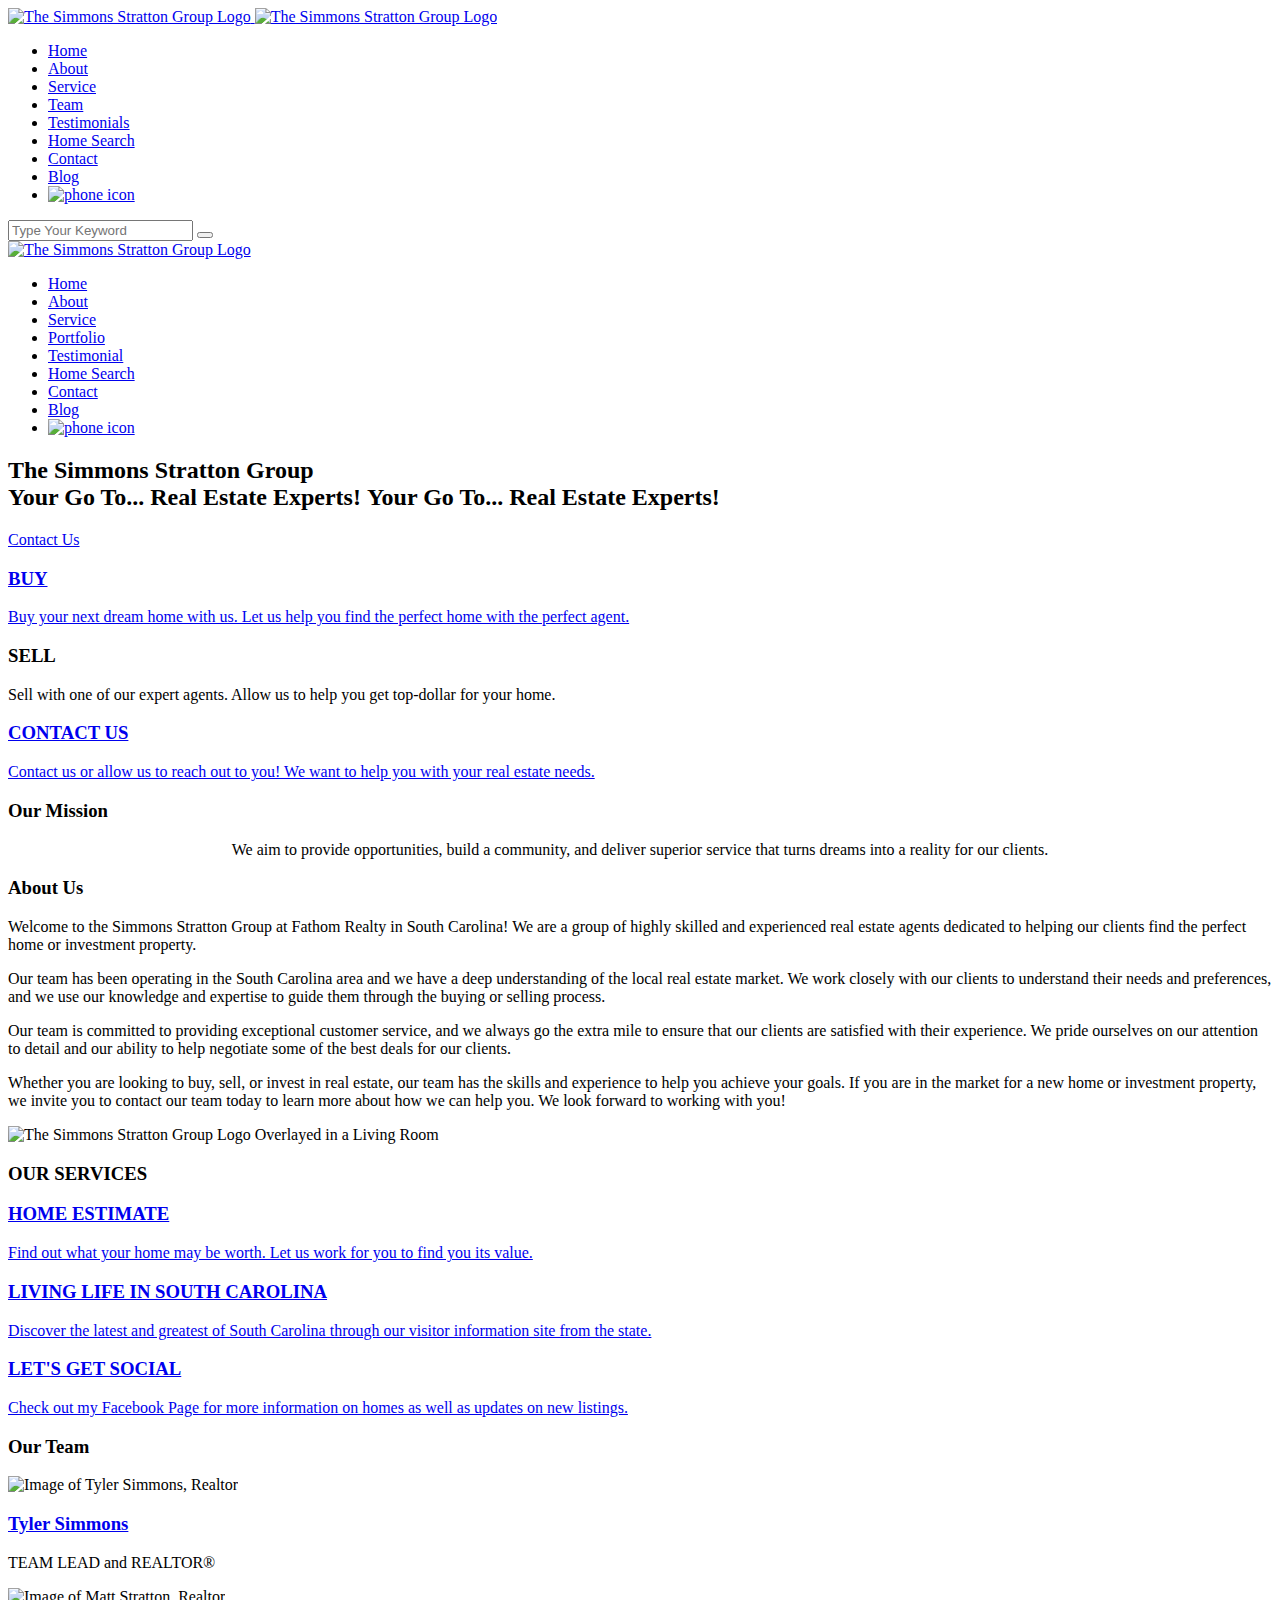
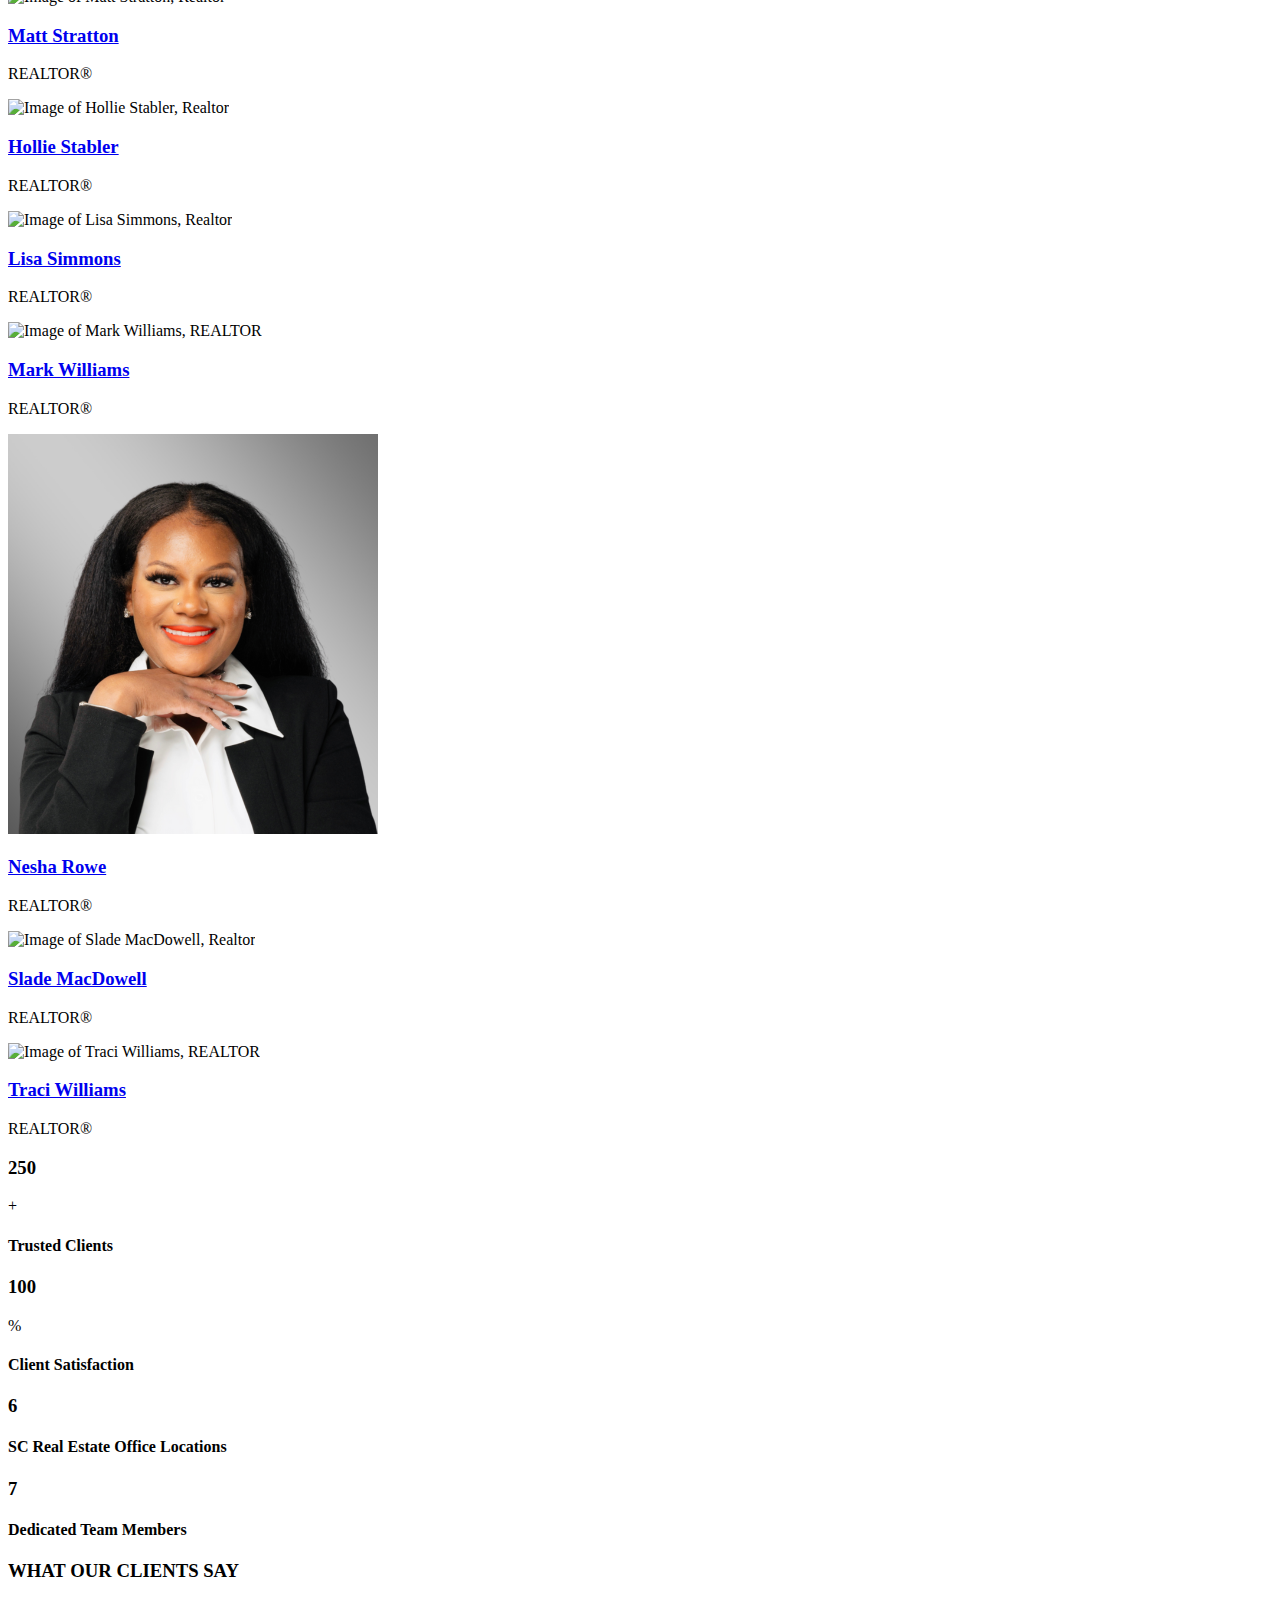
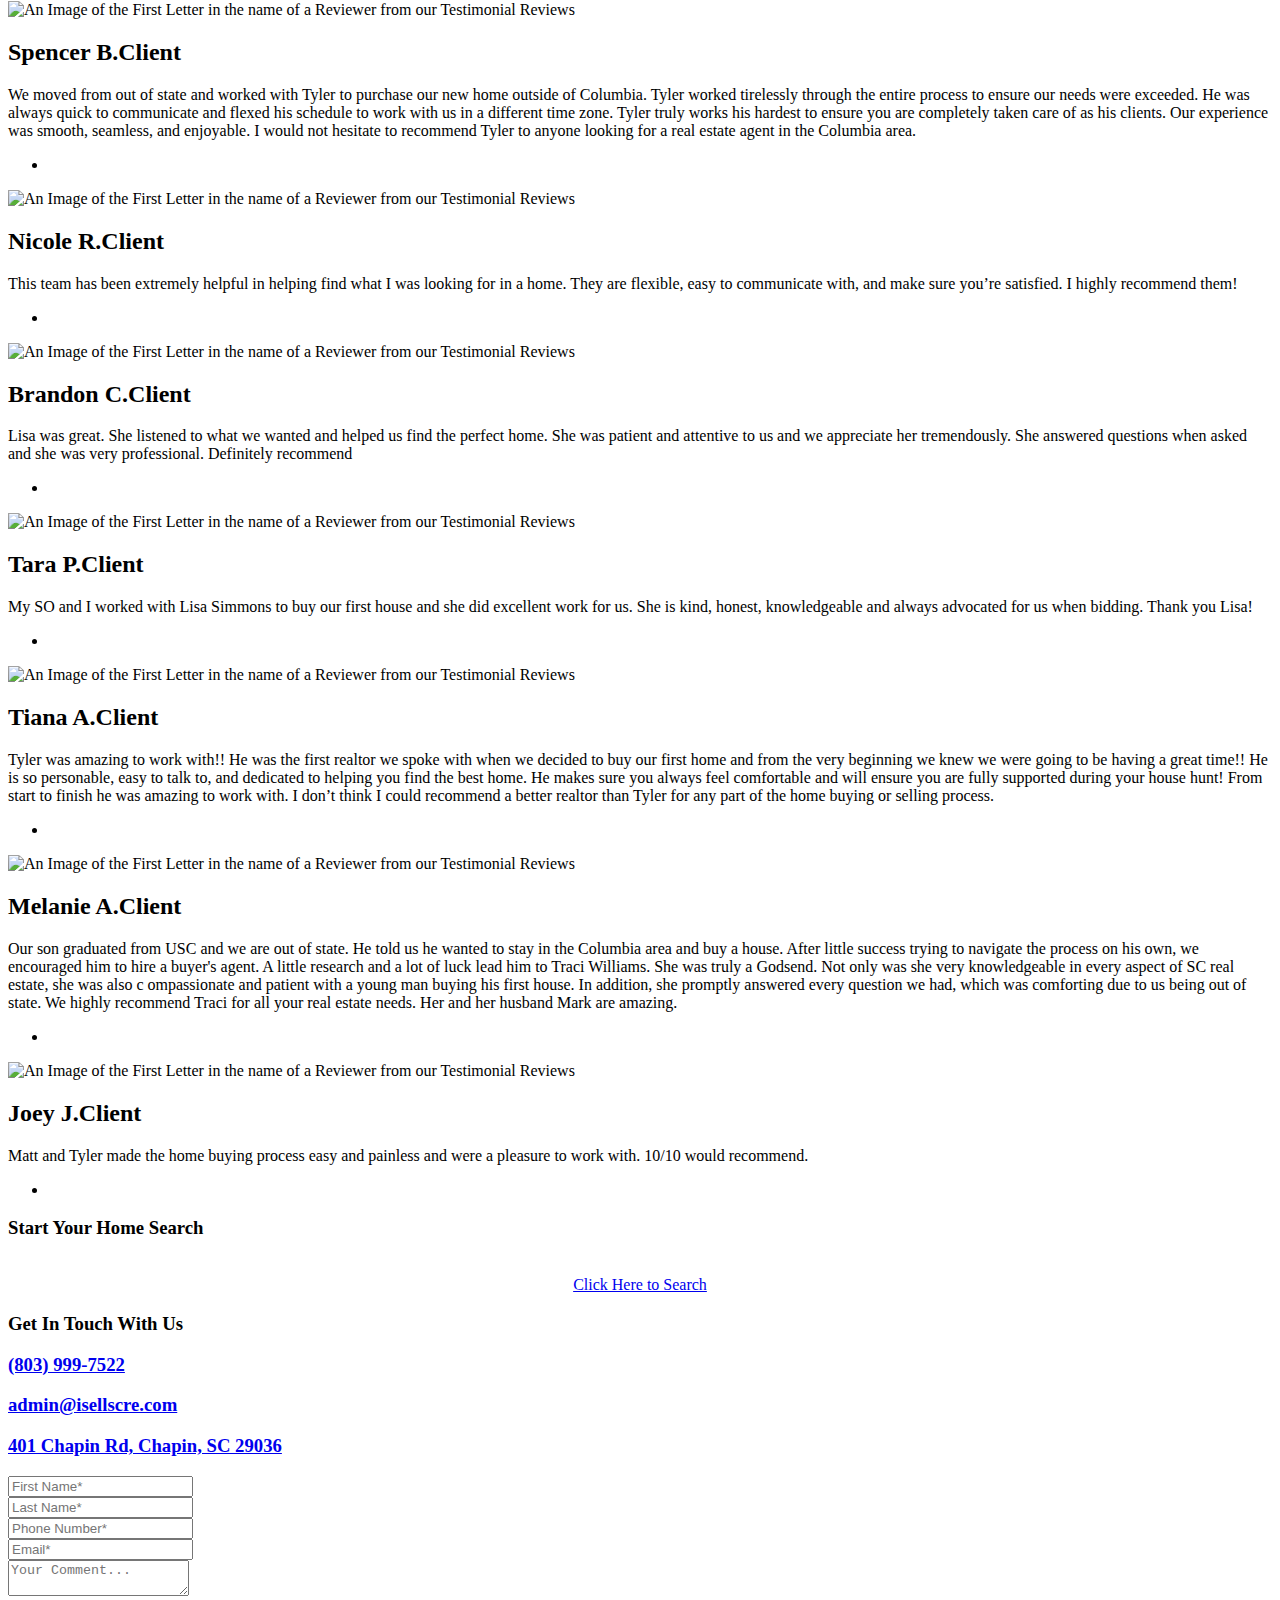
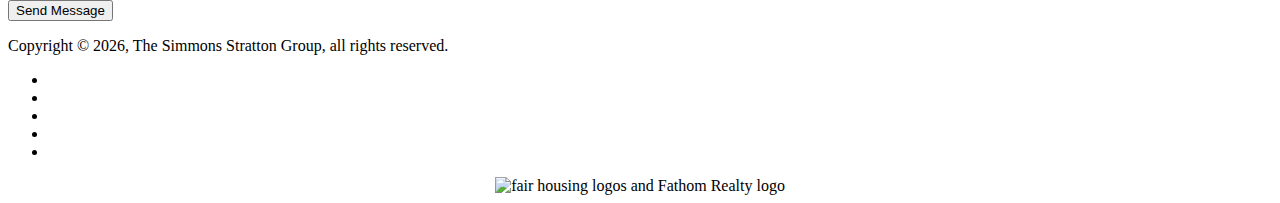
==== index.html @ 0a648d7c "Added Nesha" ====
<!DOCTYPE HTML>
<html lang="en-US">
    <head>

		<meta charset="UTF-8">
		<meta http-equiv="x-ua-compatible" content="ie=edge">
		<title>The Simmons Stratton Group at Fathom Realty</title>
		<meta name="description" content="">
		<meta name="viewport" content="width=device-width, initial-scale=1">
		<!-- Favicon Icon -->
        <link rel="icon"  type="images/png" href="assets/images/favicon.png">		
        <link rel="stylesheet" type="text/css" href="assets/css/bootstrap.min.css"/>
        <link rel="stylesheet" type="text/css" href="venobox/venobox.css"/>
        <link rel="stylesheet" type="text/css" href="assets/css/plugin_theme_css.css"/>
        <link rel="stylesheet" type="text/css" href="assets/css/style.css"/>        
		<link rel="stylesheet" type="text/css" href="style.css"/>
		<link rel="stylesheet" type="text/css" href="assets/css/responsive.css"/>
		<!-- modernizr js -->	
        <script src="assets/js/vendor/modernizr-2.8.3.min.js"></script>		
		
<!-- Chatra {literal} -->
<script>
    (function(d, w, c) {
        w.ChatraID = 'aPdLhrXSMANfJhMAi';
        var s = d.createElement('script');
        w[c] = w[c] || function() {
            (w[c].q = w[c].q || []).push(arguments);
        };
        s.async = true;
        s.src = 'https://call.chatra.io/chatra.js';
        if (d.head) d.head.appendChild(s);
    })(document, window, 'Chatra');
</script>
<!-- /Chatra {/literal} -->


<!-- Start of HubSpot Embed Code -->
<script type="text/javascript" id="hs-script-loader" async defer src="//js.hs-scripts.com/22632092.js"></script>
<!-- End of HubSpot Embed Code -->


    </head>

	<!-- Google tag (gtag.js) -->
<script async src="https://www.googletagmanager.com/gtag/js?id=G-5DKL1FRFGF"></script>
<script>
  window.dataLayer = window.dataLayer || [];
  function gtag(){dataLayer.push(arguments);}
  gtag('js', new Date());

  gtag('config', 'G-5DKL1FRFGF');
</script>

	<header>
		   <!--Accessibility Widget for Website Accessibilty use in bottom left corner -->
		   <script src="https://d2twz9av6or5hk.cloudfront.net/1.6/adally.js"></script>
	</header>
<body>
<div class="em40_header_area_main">
	<div class="ministor-main-menu one_page hidden-xs hidden-sm witr_h_h10">
		<div class="ministor_nav_area scroll_fixed postfix">
			<div class="container">
				<div class="row logo-left">				
					<div class="col-md-3 col-sm-3 col-xs-4">
						<div class="logo">
							<a class="main_sticky_main_l" href="index.html" title="The Simmons Stratton Group in Columbia South Carolina with Fathom Realty">
								<img src="assets/images/logo2.png" alt="The Simmons Stratton Group Logo">
							</a>
							<a class="main_sticky_l" href="index.html" title="The Simmons Stratton Group in Columbia South Carolina with Fathom Realty" style="margin-top: 12px;">
								<img src="assets/images/logo.png" alt="The Simmons Stratton Group Logo">
							</a>
						</div>	  
	  				</div>
					<!-- END LOGO -->
					<!-- MAIN MENU -->
					<div class="col-md-9 col-sm-9 col-xs-8">
						<nav class="ministor_menu main-search-menu">	
							<ul class="sub-menu nav_scroll">
								<li class="current">
									<a href="index.html">Home</a>
								</li>
								<li><a href="#about">About</a></li>
								<li><a href="#service">Service</a></li>
								<li><a href="#portfolio">Team</a></li>
								<li><a href="#testimonial">Testimonials</a></li>
								<li><a href="#search">Home Search</a></li>
								<li><a href="#contact">Contact</a></li>
								<li><a href="https://the-simmons-newsletter.beehiiv.com/">Blog</a></li>
								<li><a href="tel:(803) 999-7522"><img src="assets/images/white-phone.png" alt="phone icon" width="10px"></a></li>

							</ul>						
							<div class="em-quearys-top msin-menu-search">
								<div class="em-top-quearys-area">
								   <div class="em-header-quearys">
										<div class="em-quearys-menu">
										</div>
									</div>
									<!--SEARCH FORM-->
									<div class="em-quearys-inner">
										<div class="em-quearys-form">
											<form class="top-form-control" action="#" method="get">
													<input type="text" placeholder="Type Your Keyword" name="s" value="">
												<button class="top-quearys-style" type="submit">
													<i class="fa fa-long-arrow-right"></i>
												</button>
											</form>

											<div class="em-header-quearys">
												<div class="em-quearys-menu">
													 <i class="fa fa-close  t-close em-s-hidden "></i>
												</div>
											</div>											
										</div>
									</div>														
								</div>
							</div>							
						</nav>				
					</div>
				</div> 				
			</div> 
		</div> 		
	</div>
</div>			
				

<!-- MOBILE MENU Logo AREA -->
<div class="mobile_logo_area hidden-md hidden-lg">
	<div class="container">
		<div class="row">
			<div class="col-sm-12">
				<div class="mobile_menu_logo text-center">
				<a href="index.html" title="The Simmons Stratton Group in Columbia South Carolina with Fathom Realty Mobile Logo">
					<img src="assets/images/logo2.png" alt="The Simmons Stratton Group Logo">
				</a>		
				</div>
			</div>
		</div>
	</div>
</div>


<!-- MOBILE MENU AREA -->
<div class="home-2 mbm hidden-md hidden-lg  header_area main-menu-area">
	<div class="menu_area mobile-menu">
		<nav class="ministor_menu">						
			<ul class="sub-menu nav_scroll">
				<li class="current">
					<a href="index.html">Home</a>
				</li>
				<li><a href="#about">About</a></li>
				<li><a href="#service">Service</a></li>
				<li><a href="#portfolio">Portfolio</a></li>
				<li><a href="#testimonial">Testimonial</a></li>
				<li><a href="#search">Home Search</a></li>
				<li><a href="#contact">Contact</a></li>
				<li><a href="https://the-simmons-newsletter.beehiiv.com/">Blog</a></li>
				<li><a href="tel:(803) 999-7522"><img src="assets/images/black-phone.png" alt="phone icon" width="18px"></a></li>
			</ul>	
		</nav>	
	</div>					
</div>
<!-- END MOBILE MENU AREA  -->


<!-- animate_banner_area -->
	<div class="animate_banner_area">
		<div class="container-fulied">
			<div class="row">
				<div class="col-lg-12 ">
					<div class="banner-content text-center">
						<div class="witr_animate_content ">
						
							<h2 class="cd-headline clip is-full-width">The Simmons Stratton Group<br>
								<span class="cd-words-wrapper witr_ani_text">
									<b class="is-hidden">Your Go To...</b> 
									<b class="is-hidden">Real Estate Experts!</b>
									<b class="is-visible">Your Go To...</b> 
									<b class="is-hidden">Real Estate Experts!</b>
								</span>		 	
							</h2>								
						</div>
						<a class="butn" href="#contact">Contact Us</a>			
					</div> 
				</div>
			</div>
		</div> 
	</div>

<!-- ministor_feature_area -->
<div class="ministor_feature_area">
	<div class="container">
		<div class="row">
			<!-- ministor_feature_01-->
			<a href="#search"><div class="col-lg-4 col-md-6 col-sm-12">
				<div class="feature_sub_item">
					<div class="sub-item sub-item-8 all_feature_color  text-center ">
						<i class="icofont-home"></i>
						<h3>BUY</h3>
						<p>Buy your next dream home with us. Let us help you find the perfect home with the perfect agent. </p>		
					</div>
				</div></a>
			</div>
			<!-- ministor_feature_03-->
			<a href="eval.html"></a><div class="col-lg-4 col-md-6 col-sm-12">
				<div class="feature_sub_item">
					<div class="sub-item sub-item-8 all_feature_color  text-center ">
						<i class="icofont-tag"></i>
						<h3>SELL</h3>
						<p>Sell with one of our expert agents. Allow us to help you get top-dollar for your home. </p>		
					</div>
				</div>
			</div>
			<!-- ministor_feature_04-->
			<a href="tel:(803) 999-7522"><div class="col-lg-4 col-md-6 col-sm-12">
				<div class="feature_sub_item">
					<div class="sub-item sub-item-8 all_feature_color  text-center ">
						<i class="icofont-phone"></i>
						<h3>CONTACT US</h3>
						<p>Contact us or allow us to reach out to you! We want to help you with your real estate needs. </p>		
					</div>
				</div></a>
			</div>
		</div>
	</div>
</div>
	














<div class="wirr_project_area" id="about">
	<div class="container">
		<div class="row">
			<div class=" col-lg-12">	
				<div class="witr_section_title1">
					<div class="witr_section_title_inner text-center">
						<h3>Our Mission</h3>
					</div>
				</div>
			</div>
		</div>
	</div>
	<p>
		<center>We aim to provide opportunities, build a community, and deliver superior service that turns dreams into a reality for our clients.</center>
	</p>

</div>






<!-- ministor_about_area -->
<div class="ministor_about_area">
<div class="container">	
		<div class="row about_top">
			<div class="col-lg-6 col-md-12 col-sm-12">
				<div class="witr_title_left">
					<div class="witr_section_title">
						<div class="witr_section_title_inner bar text-left">
							<h3>About Us</h3>	
						</div>
					</div>
					<div>
						<p>
							Welcome to the Simmons Stratton Group at Fathom Realty in South Carolina! We are a group of highly skilled and experienced real estate agents dedicated to helping our clients find the perfect home or investment property.
							<p>
								Our team has been operating in the South Carolina area and we have a deep understanding of the local real estate market. We work closely with our clients to understand their needs and preferences, and we use our knowledge and expertise to guide them through the buying or selling process.
							</p>
							Our team is committed to providing exceptional customer service, and we always go the extra mile to ensure that our clients are satisfied with their experience. We pride ourselves on our attention to detail and our ability to help negotiate some of the best deals for our clients.
						</p>
						<p>
							Whether you are looking to buy, sell, or invest in real estate, our team has the skills and experience to help you achieve your goals.
							If you are in the market for a new home or investment property, we invite you to contact our team today to learn more about how we can help you. We look forward to working with you!
						</p>
					</div>
					<div class="em-service2 sleft all_color_service">
						<div class="em_service_content ">
							<div class="em_single_service_text ">
								<div class="service_top_image"></div>
								<div class="text_box">
									<div class="service_top_text all_icon_color">
									</div>
								</div>
							</div>
						</div>
					</div>
				</div>
				<div class="witr_button_area">
					<div class="witr_btn_style mr">
						<div class="witr_btn_sinner">	
								<div class="pluse_btn_icon">
								</div>	
							</a>
						</div>						
					</div>
				</div>
			</div>
			<div class="col-lg-5 col-md-12 col-sm-12">
				<div class="about_thumb">
					<img src="assets/images/about-1.png"  alt="The Simmons Stratton Group Logo Overlayed in a Living Room" />
				</div>
			</div>
		</div>
	</div>



</div>

<!-- ministor_service_area -->
<div class="ministor_service_area" id="service">
	<div class="container">	
		<div class="row">
			<div class="col-lg-12">
				<div class="witr_section_title">
					<div class="witr_section_title_inner text-center">
						<h3>OUR SERVICES</h3>
					</div>
				</div>
			</div>
		</div>
		<div class="row service_top">
			<!-- ministor_service_01 -->
			<div class="col-lg-4 col-md-6 col-sm-12">
				<div class="service_item_sub">
					<div class="service-item all_color_service text-center ">
						<div class="service_top_image"></div>
						<div class="text_box all_icon_color"><a href="eval.html">
							<i class="icofont-home"></i>
							<h3>HOME ESTIMATE </h3>
							<p>Find out what your home may be worth. Let us work for you to find you its value. </p>		
						</div> </a>				
					</div>
				</div>
			</div>
			<!-- ministor_service_02 -->
			<div class="col-lg-4 col-md-6 col-sm-12"></a>
				<div class="service_item_sub">
					<div class="service-item all_color_service text-center">
						<div class="service_top_image"></div>
						<div class="text_box all_icon_color"><a href="https://discoversouthcarolina.com/" target="_blank">
							<i class="icofont-laptop-alt"></i>
							<h3>LIVING LIFE IN SOUTH CAROLINA</h3>
							<p>Discover the latest and greatest of South Carolina through our visitor information site from the state.</p>	
						</div> </a>						
					</div>
				</div>
			</div>
			<!-- ministor_service_03 -->
			<div class="col-lg-4 col-md-6 col-sm-12">
				<div class="service_item_sub">
					<div class="service-item all_color_service text-center ">
						<div class="service_top_image"></div>
						<div class="text_box all_icon_color"><a href="https://www.facebook.com/simmonsstrattongroup" target="_blank">
							<i class="icofont-facebook"></i>
							<h3>LET'S GET SOCIAL</h3>
							<p>Check out my Facebook Page for more information on homes as well as updates on new listings.							</p>		
						</div> </a>							
					</div>
				</div>
			</div>
		</div>
	</div>
</div>


<!-- wirr_project_area -->
<div class="wirr_project_area" id="portfolio">
	<div class="container">
		<div class="row">
			<div class=" col-lg-12">	
				<div class="witr_section_title1">
					<div class="witr_section_title_inner text-center">
						<h3>Our Team</h3>
					</div>
				</div>
			</div>
		</div>
		<div class="row project_top">
			<div class="col-md-12">
				<div class="clearfix kicuakta">
					<div class=" em_load pstyle_1 pstyle4">
						<div class="prot_wrap">
							<div class="col-lg-4  grid-item col-md-6 col-xs-12 col-sm-12 business it    witr_all_mb_30">
								<div class="single_protfolio">
									<div class="prot_thumb">
										<img src="assets/images/ministor-port1.jpg" alt="Image of Tyler Simmons, Realtor" >								
										<div class="prot_content">
											<div class="prot_content_inner">
												<div class="picon">
													<a class="portfolio-icon venobox vbox-item" data-gall="myportfolio" href="assets/images/ministor-port1.jpg"><i class="fas fa-arrows-alt"></i></a>
													<a href="mailto:tyler@isellscre.com"><i class="fas icofont-email"></i></a>	
												</div>
											</div>
										</div>
									</div>	
									<div class="pprotfolio4">
										<div class="porttitle_inner4">
											<h3><a href="tel:(803) 389-8809">Tyler Simmons</a></h3>
											<p>
												<span class="category-item-p">TEAM LEAD and REALTOR&#174;</span>
											</p>
										</div>
									</div>
								</div>
							</div>
							<!-- single_portfolio_02 -->
							<div class="col-lg-4  grid-item col-md-6 col-xs-12 col-sm-12 design responsive  witr_all_mb_30">
								<div class="single_protfolio">
									<div class="prot_thumb">
										<img src="assets/images/ministor-port2.jpg" alt="Image of Matt Stratton, Realtor" >								
										<div class="prot_content">
											<div class="prot_content_inner">
												<div class="picon">
													<a class="portfolio-icon venobox vbox-item" data-gall="myportfolio" href="assets/images/ministor-port2.jpg"><i class="fas fa-arrows-alt"></i></a>
													<a href="mailto:matt@isellscre.com"><i class="fas icofont-email"></i></a>	
												</div>
											</div>
										</div>
									</div>	
									<div class="pprotfolio4">
										<div class="porttitle_inner4">
											<h3><a href="tel:(803) 999-7522">Matt Stratton</a></h3>
											<p>
												<span class="category-item-p">REALTOR&#174;</span>
											</p>

										</div>
									</div>
								</div>
							</div>

							<!-- single_portfolio_03 -->
							<div class="col-lg-4  grid-item col-md-6 col-xs-12 col-sm-12 design responsive  witr_all_mb_30">
								<div class="single_protfolio">
									<div class="prot_thumb">
										<img src="assets/images/hollieimg.png" alt="Image of Hollie Stabler, Realtor" >								
										<div class="prot_content">
											<div class="prot_content_inner"> 
												<div class="picon">
													<a class="portfolio-icon venobox vbox-item" data-gall="myportfolio" href="assets/images/hollieimg.png"><i class="fas fa-arrows-alt"></i></a>
													<a href="mailto:hollie@isellscre.com"><i class="fas icofont-email"></i></a>	
												</div>
											</div>
										</div>
									</div>	
									<div class="pprotfolio4">
										<div class="porttitle_inner4">
											<h3><a href="tel:(803) 430-3689">Hollie Stabler</a></h3>
											<p>
												<span class="category-item-p">REALTOR&#174;</span>
											</p>

										</div>
									</div>
								</div>
							</div>




							<!-- single_portfolio_04-->

							<div class="col-lg-4  grid-item col-md-6 col-xs-12 col-sm-12 business responsive web-design  witr_all_mb_30">
								<div class="single_protfolio">
									<div class="prot_thumb">
										<img src="assets/images/ministor-port4.jpg" alt="Image of Lisa Simmons, Realtor" >								
										<div class="prot_content">
											<div class="prot_content_inner">
												<div class="picon">
													<a class="portfolio-icon venobox vbox-item" data-gall="myportfolio" href="assets/images/ministor-port4.jpg"><i class="fas fa-arrows-alt"></i></a>
													<a href="mailto:lisa@isellscre.com"><i class="fas icofont-email"></i></a>	
												</div>
											</div>
										</div>
									</div>	
									<div class="pprotfolio4">
										<div class="porttitle_inner4">
											<h3><a href="tel:(803) 448-2222">Lisa Simmons</a></h3>
											<p>
												<span class="category-item-p">REALTOR&#174;</span>
											</p>
										</div>
									</div>
								</div>
							</div>
							<!-- single_portfolio_05 -->
							<div class="col-lg-4  grid-item col-md-6 col-xs-12 col-sm-12 design marketing  witr_all_mb_30">
								<div class="single_protfolio">
									<div class="prot_thumb">
										<img src="assets/images/mark.png" alt="Image of Mark Williams, REALTOR" >								
										<div class="prot_content">
											<div class="prot_content_inner">
												<div class="picon">
													<a class="portfolio-icon venobox vbox-item" data-gall="myportfolio" href="assets/images/mark.png"><i class="fas fa-arrows-alt"></i></a>
													<a href="mailto:williams@carolinarealestateteam.com"><i class="fas icofont-email"></i></a>	
												</div>
											</div>
										</div>
									</div>	
									<div class="pprotfolio4">
										<div class="porttitle_inner4">
											<h3><a href="tel:(203) 948-0915">Mark Williams</a></h3>
											<p>
												<span class="category-item-p">REALTOR&#174;</span>
											</p>
										</div>
									</div>
								</div>
							</div>
							<!-- single portfolio 5 -->
							
														
							<div class="col-lg-4  grid-item col-md-6 col-xs-12 col-sm-12 design responsive  witr_all_mb_30">
								<div class="single_protfolio">
									<div class="prot_thumb">
										<img src="assets/images/nesha-1.png" alt="Image of Nesha Rowe, Realtor" >								
										<div class="prot_content">
											<div class="prot_content_inner">
												<div class="picon">
													<a class="portfolio-icon venobox vbox-item" data-gall="myportfolio" href="assets/images/nesha-1.png"><i class="fas fa-arrows-alt"></i></a>
													<a href="mailto:nesha@isellscre.com"><i class="fas icofont-email"></i></a>	
												</div>
											</div>
										</div>
									</div>	
									<div class="pprotfolio4">
										<div class="porttitle_inner4">
											<h3><a href="tel:(803) 559-0779">Nesha Rowe</a></h3>
											<p>
												<span class="category-item-p">REALTOR&#174;</span>
											</p>

										</div>
									</div>
								</div>
							</div>

							<!-- single portfolio 6 -->
							<div class="col-lg-4  grid-item col-md-6 col-xs-12 col-sm-12 design responsive  witr_all_mb_30">
								<div class="single_protfolio">
									<div class="prot_thumb">
										<img src="assets/images/Slade 2.png" alt="Image of Slade MacDowell, Realtor" >								
										<div class="prot_content">
											<div class="prot_content_inner">
												<div class="picon">
													<a class="portfolio-icon venobox vbox-item" data-gall="myportfolio" href="assets/images/Slade 2.png"><i class="fas fa-arrows-alt"></i></a>
													<a href="mailto:slade@isellscre.com"><i class="fas icofont-email"></i></a>	
												</div>
											</div>
										</div>
									</div>	
									<div class="pprotfolio4">
										<div class="porttitle_inner4">
											<h3><a href="tel:(843) 467-7189">Slade MacDowell</a></h3>
											<p>
												<span class="category-item-p">REALTOR&#174;</span>
											</p>

										</div>
									</div>
								</div>
							</div>


							<!-- single portfolio 7 -->
							<div class="col-lg-4  grid-item col-md-6 col-xs-12 col-sm-12 design responsive    witr_all_mb_30">
								<div class="single_protfolio">
									<div class="prot_thumb">
										<img src="assets/images/traci.png" alt="Image of Traci Williams, REALTOR" >								
										<div class="prot_content">
											<div class="prot_content_inner">
												<div class="picon">
													<a class="portfolio-icon venobox vbox-item" data-gall="myportfolio" href="assets/images/traci.png"><i class="fas fa-arrows-alt"></i></a>
													<a href="mailto:williams@carolinarealestateteam.com"><i class="fas icofont-email"></i></a>	
												</div>
											</div>
										</div>
									</div>	
									<div class="pprotfolio4">
										<div class="porttitle_inner4">
											<h3><a href="tel:(203) 885-3054">Traci Williams</a></h3>
											<p>
												<span class="category-item-p">REALTOR&#174;</span>
											</p>
										</div>
									</div>
								</div>
							</div>
						</div>
					</div>
				</div>	
			</div>
		</div>
	</div>
</div>
		



<!-- ministor_counter_area -->
<div class="ministor_counter_area">			
	<div class="container">
		<div class="row counter1">
			<!-- ministor_counter_01 -->
			<div class="col-lg-3 col-md-6 col-sm-12">
				<div class="witr_counter_single all_counter_color">
					<div class="witr_custom_icon">
						<i class="icofont-team"></i>
					</div>
					<div class="witr_counter_number_inn">
						<h3 class="counter">250</h3>				
						<span>+</span>
						<h4>Trusted Clients</h4>		
					</div> 
				</div>		
			</div>
			<!-- ministor_counter_02 -->
			<div class="col-lg-3 col-md-6 col-sm-12 counter1_top">
				<div class="witr_counter_single all_counter_color">
					<div class="witr_custom_icon">
						<i class="icofont-checked"></i>
					</div>
					<div class="witr_counter_number_inn">
						<h3 class="counter">100</h3>				
						<span>%</span>
						<h4>Client Satisfaction</h4>		
					</div> 
				</div>		
			</div>
			<!-- ministor_counter_03 -->
			<div class="col-lg-3 col-md-6 col-sm-12">
				<div class="witr_counter_single all_counter_color">
					<div class="witr_custom_icon">
						<i class="icofont-building-alt"></i>
					</div>
					<div class="witr_counter_number_inn">
						<h3 class="counter">6</h3>				
						<span></span>
						<h4>SC Real Estate Office Locations</h4>		
					</div> 
				</div>		
			</div>
			<!-- ministor_counter_04 -->
			<div class="col-lg-3 col-md-6 col-sm-12 counter1_top">
				<div class="witr_counter_single all_counter_color">
					<div class="witr_custom_icon">
						<i class="icofont-people"></i>
					</div>
					<div class="witr_counter_number_inn">
						<h3 class="counter">7</h3>				
						<span></span>
						<h4>Dedicated Team Members</h4>		
					</div> 
				</div>		
			</div>
		</div>
	</div>
</div>


<!-- ministor_testimonial_area -->
<div class="ministor_testimonial_area" id="testimonial">			
	<div class="container">
		<div class="row">
			<div class="col-lg-12">
				<div class="witr_section_title">
					<div class="witr_section_title_inner text-center">
						<h3>WHAT OUR CLIENTS SAY</h3>		
					</div>
				</div>
			</div>					
		</div>					
		<div class="carso_idtesti tshover testomonial-slide testi_top">

						<!-- ministor_testimonial_01-1 -->
						<div class="witr_testi_itemt testi-width all_color_testimonial">	
							<div class="em_single_testimonial">
								<div class="em_test_thumb test-part">
									<img src="assets/images/testimonial-03.png"  alt="An Image of the First Letter in the name of a Reviewer from our Testimonial Reviews" >
								</div>
								<div class="em_testi_title">
									<h2>Spencer B.<span>Client</span></h2>										
								</div>
								<div class="em_testi_content">
									<div class="em_testi_text">
										<p>We moved from out of state and worked with Tyler to purchase our new home outside of Columbia. Tyler worked tirelessly through the entire process to ensure our needs were exceeded. He was always quick to communicate and flexed his schedule to work with us in a different time zone. Tyler truly works his hardest to ensure you are completely taken care of as his clients. Our experience was smooth, seamless, and enjoyable. I would not hesitate to recommend Tyler to anyone looking for a real estate agent in the Columbia area.</p>
									</div>
								</div>
								<div class="test-part">
									<ul>
										<li>
											<div class="em_crating">
												<i class="fas fa-star active"></i>
												<i class="fas fa-star active"></i>
												<i class="fas fa-star active"></i>
												<i class="fas fa-star active"></i>
												<i class="fas fa-star active"></i>
											</div>									
										</li>
									</ul>										
								</div>										
							</div>										
						</div>
			
			<!-- ministor_testimonial_01 -->
			<div class="witr_testi_itemt testi-width all_color_testimonial ">	
				<div class="em_single_testimonial">
					<div class="em_test_thumb test-part">
						<img src="assets/images/testimonial-01.png" alt="An Image of the First Letter in the name of a Reviewer from our Testimonial Reviews">
					</div>
					<div class="em_testi_title">
						<h2>Nicole R.<span>Client</span></h2>											
					</div>
					<div class="em_testi_content">
						<div class="em_testi_text">
							<!-- content -->	
							<p>This team has been extremely helpful in helping find what I was looking for in a home. They are flexible, easy to communicate with, and make sure you’re satisfied. I highly recommend them!</p>
						</div>
					</div>
					<div class="test-part">
						<ul>
							<li>
								<div class="em_crating">
									<i class="fas fa-star active"></i>
									<i class="fas fa-star active"></i>
									<i class="fas fa-star active"></i>
									<i class="fas fa-star active"></i>
									<i class="fas fa-star active"></i>
								</div>									
							</li>
						</ul>										
					</div>										
				</div>										
			</div>
			<!-- ministor_testimonial_02 -->
			<div class="witr_testi_itemt testi-width all_color_testimonial">	
				<div class="em_single_testimonial">
					<div class="em_test_thumb test-part">
						<img src="assets/images/testimonial-02.png"  alt="An Image of the First Letter in the name of a Reviewer from our Testimonial Reviews" >
					</div>
					<div class="em_testi_title">
						<h2>Brandon C.<span>Client</span></h2>											
					</div>
					<div class="em_testi_content">
						<div class="em_testi_text">
							<p>Lisa was great. She listened to what we wanted and helped us find the perfect home. She was patient and attentive to us and we appreciate her tremendously. She answered questions when asked and she was very professional. Definitely recommend</p>
						</div>
					</div>
					<div class="test-part">
						<ul>
							<li>
								<div class="em_crating">
									<i class="fas fa-star active"></i>
									<i class="fas fa-star active"></i>
									<i class="fas fa-star active"></i>
									<i class="fas fa-star active"></i>
									<i class="fas fa-star active"></i>
								</div>									
							</li>
						</ul>										
					</div>										
				</div>										
			</div>
			<!-- ministor_testimonial_03 -->
			<div class="witr_testi_itemt testi-width all_color_testimonial">	
				<div class="em_single_testimonial">
					<div class="em_test_thumb test-part">
						<img src="assets/images/testimonial-03.png"  alt="An Image of the First Letter in the name of a Reviewer from our Testimonial Reviews" >
					</div>
					<div class="em_testi_title">
						<h2>Tara P.<span>Client</span></h2>										
					</div>
					<div class="em_testi_content">
						<div class="em_testi_text">
							<p>My SO and I worked with Lisa Simmons to buy our first house and she did excellent work for us. She is kind, honest, knowledgeable and always advocated for us when bidding. Thank you Lisa!</p>
						</div>
					</div>
					<div class="test-part">
						<ul>
							<li>
								<div class="em_crating">
									<i class="fas fa-star active"></i>
									<i class="fas fa-star active"></i>
									<i class="fas fa-star active"></i>
									<i class="fas fa-star active"></i>
									<i class="fas fa-star active"></i>
								</div>									
							</li>
						</ul>										
					</div>										
				</div>										
			</div>

						<!-- ministor_testimonial_04 -->
						<div class="witr_testi_itemt testi-width all_color_testimonial">	
							<div class="em_single_testimonial">
								<div class="em_test_thumb test-part">
									<img src="assets/images/testimonial-03.png"  alt="An Image of the First Letter in the name of a Reviewer from our Testimonial Reviews" >
								</div>
								<div class="em_testi_title">
									<h2>Tiana A.<span>Client</span></h2>										
								</div>
								<div class="em_testi_content">
									<div class="em_testi_text">
										<p>Tyler was amazing to work with!! He was the first realtor we spoke with when we decided to buy 
											our first home and from the very beginning we knew we were going to be having a great time!! 
											He is so personable, easy to talk to, and dedicated to helping you find the best home. He 
											makes sure you always feel comfortable and will ensure you are fully supported during your 
											house hunt! From start to finish he was amazing to work with. I don’t think I could recommend 
											a better realtor than Tyler for any part of the home buying or selling process.</p>
									</div>
								</div>
								<div class="test-part">
									<ul>
										<li>
											<div class="em_crating">
												<i class="fas fa-star active"></i>
												<i class="fas fa-star active"></i>
												<i class="fas fa-star active"></i>
												<i class="fas fa-star active"></i>
												<i class="fas fa-star active"></i>
											</div>									
										</li>
									</ul>										
								</div>										
							</div>										
						</div>

						<!-- ministor_testimonial_05 -->
						<div class="witr_testi_itemt testi-width all_color_testimonial">	
							<div class="em_single_testimonial">
								<div class="em_test_thumb test-part">
									<img src="assets/images/testimonial-03.png"  alt="An Image of the First Letter in the name of a Reviewer from our Testimonial Reviews" >
								</div>
								<div class="em_testi_title">
									<h2>Melanie A.<span>Client</span></h2>										
								</div>
								<div class="em_testi_content">
									<div class="em_testi_text">
										<p>Our son graduated from USC and we are out of state. He told us he wanted to stay in 
											the Columbia area and buy a house. After little success trying to navigate the 
											process on his own, we encouraged him to hire a buyer's agent. A little research 
											and a lot of luck lead him to Traci Williams. She was truly a Godsend. Not only 
											was she very knowledgeable in every aspect of SC real estate, she was also c
											ompassionate and patient with a young man buying his first house. In addition, 
											she promptly answered every question we had, which was comforting due to us 
											being out of state. We highly recommend Traci for all your real estate needs. 
											Her and her husband Mark are amazing.</p>
									</div>
								</div>
								<div class="test-part">
									<ul>
										<li>
											<div class="em_crating">
												<i class="fas fa-star active"></i>
												<i class="fas fa-star active"></i>
												<i class="fas fa-star active"></i>
												<i class="fas fa-star active"></i>
												<i class="fas fa-star active"></i>
											</div>									
										</li>
									</ul>										
								</div>										
							</div>										
						</div>

			<!-- ministor_testimonial_06 -->
			<div class="witr_testi_itemt testi-width all_color_testimonial">	
				<div class="em_single_testimonial">
					<div class="em_test_thumb test-part">
						<img src="assets/images/testimonial-04.png"  alt="An Image of the First Letter in the name of a Reviewer from our Testimonial Reviews" >
					</div>
					<div class="em_testi_title">
						<h2>Joey J.<span>Client</span></h2>											
					</div>
					<div class="em_testi_content">
						<div class="em_testi_text">
							<p>Matt and Tyler made the home buying process easy and painless and were a pleasure to work with. 10/10 would recommend.</p>
						</div>
					</div>
					<div class="test-part">
						<ul>
							<li>
								<div class="em_crating">
									<i class="fas fa-star active"></i>
									<i class="fas fa-star active"></i>
									<i class="fas fa-star active"></i>
									<i class="fas fa-star active"></i>
									<i class="fas fa-star active"></i>
								</div>									
							</li>
						</ul>										
					</div>										
				</div>										
			</div>
		</div>
	</div>
</div>




<!-- Home Search area -->
<div class="ministor_choose_area" id="search">			
	<div class="container">
			<div class="row">
				<div class="col-lg-12">
					<div class="witr_section_title">
						<div class="witr_section_title_inner text-center">
							<h3>Start Your Home Search</h3>
						</div>
<br>
						<center>

								<a class="butn" href="https://tylersimmons.fathomrealty.com/home-search">Click Here to Search</a>
							
						</center>


					</div>
				</div>
			</div>
	</div>
</div>



<!-- ministor_contact_area -->
<div class="ministor_contact_area" id="contact">
	<div class="container">
		<div class="row">
			<div class="col-lg-6 col-md-5 col-sm-12">
				<div class="witr_section_title">
					<div class="witr_section_title_inner bar text-left">
						<h3>Get In Touch With Us</h3>		
					</div>
				</div>				
				<div class="em-service2 sleft all_color_service">
					<div class="em_service_content ">
						<div class="em_single_service_text ">
							<div class="service_top_image"></div>
							<div class="text_box">
								<div class="service_top_text all_icon_color">
									<div class="em-service-icon">
										<i class="icofont-headphone-alt"></i>
									</div>			
								</div>
								<div class="em-service-inner">
									<div class="em-service-title">
										<a href="tel:803-999-7522"><h3>(803) 999-7522</h3></a>
									</div>						
									<div class="em-service-desc"></div>
								</div>
							</div>
						</div>
					</div>
				</div>
				<div class="em-service2 sleft all_color_service">
					<div class="em_service_content ">
						<div class="em_single_service_text ">
							<div class="service_top_image"></div>
							<div class="text_box">
								<div class="service_top_text all_icon_color">
									<div class="em-service-icon">
										<i class="icofont-ui-message"></i>
									</div>			
								</div>
								<div class="em-service-inner">
									<div class="em-service-title">
										<a href="mailto:admin@isellscre.com"><h3>admin@isellscre.com </h3></a>
									</div>						
									<div class="em-service-desc"></div>
								</div>
							</div>
						</div>
					</div>
				</div>
				<div class="em-service2 sleft all_color_service">
					<div class="em_service_content ">
						<div class="em_single_service_text ">
							<div class="service_top_image"></div>
							<div class="text_box">
								<div class="service_top_text all_icon_color">
									<div class="em-service-icon">
										<i class="icofont-google-map"></i>
									</div>			
								</div>
								<div class="em-service-inner">
									<div class="em-service-title">
										<a href="https://maps.app.goo.gl/6dxFubeM4uAApt4j7" target="_blank"><h3>401 Chapin Rd, Chapin, SC 29036 </h3></a>
									</div>						
									<div class="em-service-desc"></div>
								</div>
							</div>
						</div>
					</div>
				</div>
			</div>
			<div class="col-lg-6 col-md-7 col-sm-12">
				<div class="apartment_area">
					<div class="witr_apartment_form apartment_top">
						<form action="https://formsubmit.co/admin@isellscre.com" method="POST">
							<div class="witr_form_controls2">
								<div class="witr_field2">
									<div class="witr_form_field2">
										<span><input type="text" name="first_name" placeholder="First Name*"></span>
									</div>
									<div class="witr_form_field2">
										<span><input type="text" name="last_name" placeholder="Last Name*"></span>
									</div>
								</div>
								<div class="witr_field2">
									<div class="witr_form_field2">
											<span><input type="number" name="phone" placeholder="Phone Number*"></span>
									</div>
									<div class="witr_form_field2">
										<span><input type="email" name="email" placeholder="Email*"></span>
									</div>
								</div>
								<div class="witr_field2">
									<div class="witr_text_area2">
										<span>
										<textarea name="comment" placeholder="Your Comment..."></textarea>
										</span>
									</div>
								</div>
								<div class="witr_field2">
									<div class=" witr_con_btn2">
										<button type="submit" class="w_btn2">Send Message</button>
									</div>
								</div>
							</div>
							<input type="hidden" name="_next" value="https://isellscre.com/thanks.html">
							<input type="hidden" name="_subject" value="New Client Form Submission (Simmons Stratton Website)">
							<input type="text" name="_honey" style="display:none">
							<input type="hidden" name="_template" value="table">
							<div class="row">
								<div class="col-lg-12 text-center">
									<p class="form-messege"></p>
								</div>
							</div>
						</form>
					</div>					
				</div>									
			</div>
		</div>			
	</div>			
</div>





<!-- witrfm_footer_area -->
<div class="witrfm_area">
	<div class="footer-bottom">
		<div class="container">
			<div class="row">
				<div class="col-lg-6 col-md-6  col-sm-12">
					<div class="copy-right-text">
						<p>Copyright &copy; <script>document.write(/\d{4}/.exec(Date())[0])</script>, The Simmons Stratton Group, all rights reserved.</p> 
					</div>
					
				</div>
				<div class="col-lg-6 col-md-6  col-sm-12">				
					<div class="footer-menu">
						<ul class="text-right">
							<li><a target="_blank" href="https://www.facebook.com/simmonsstrattongroup"><i class="fa fa-facebook-f"></i></a></li>
							<li><a target="_blank" href="https://www.google.com/maps/place//data=!4m3!3m2!1s0x88568f9d0c986119:0x9b496b21eae3349a!12e1?source=g.page.m.rc._&laa=merchant-web-dashboard-card"><i class="fab fa-google"></i></a></li>
							<li><a href="tel:(803) 999-7522"><i class="fa fa-phone"></i></a></li>
							<li><a href="mailto:admin@isellscre.com"><i class="fa fa-laptop"></i></a></li>
							<li><a href="privacy.html" style="color: white;"><i style='font-size:16px' class='fas'>&#xf505;</i></a></li>

						</ul>				
					</div>
				</div>
			</div>
		</div>
	</div>
	
	<div><center><img src="assets/images/footerlogos.png" alt="fair housing logos and Fathom Realty logo">
	</center></div>

</div>
 


        <!-- Include All JS -->
        <script src="assets/js/vendor/jquery-3.5.1.min.js"></script>
        <script src="assets/js/bootstrap.min.js"></script>
        <script src="assets/js/isotope.pkgd.min.js"></script>
        <script src="assets/js/owl.carousel.min.js"></script>
        <script src="assets/js/jquery.nivo.slider.pack.js"></script>
        <script src="assets/js/slick.min.js"></script>
        <script src="assets/js/imagesloaded.pkgd.min.js"></script>
        <script src="venobox/venobox.min.js"></script>
        <script src="assets/js/jquery.appear.js"></script>
        <script src="assets/js/jquery.knob.js"></script>
        <script src="assets/js/BeerSlider.js"></script>
        <script src="assets/js/theme-pluginjs.js"></script>
        <script src="assets/js/jquery.meanmenu.js"></script>
        <script src="assets/js/ajax-mail.js"></script>		
        <script src="assets/js/theme.js"></script>
	
	</body>
</html>
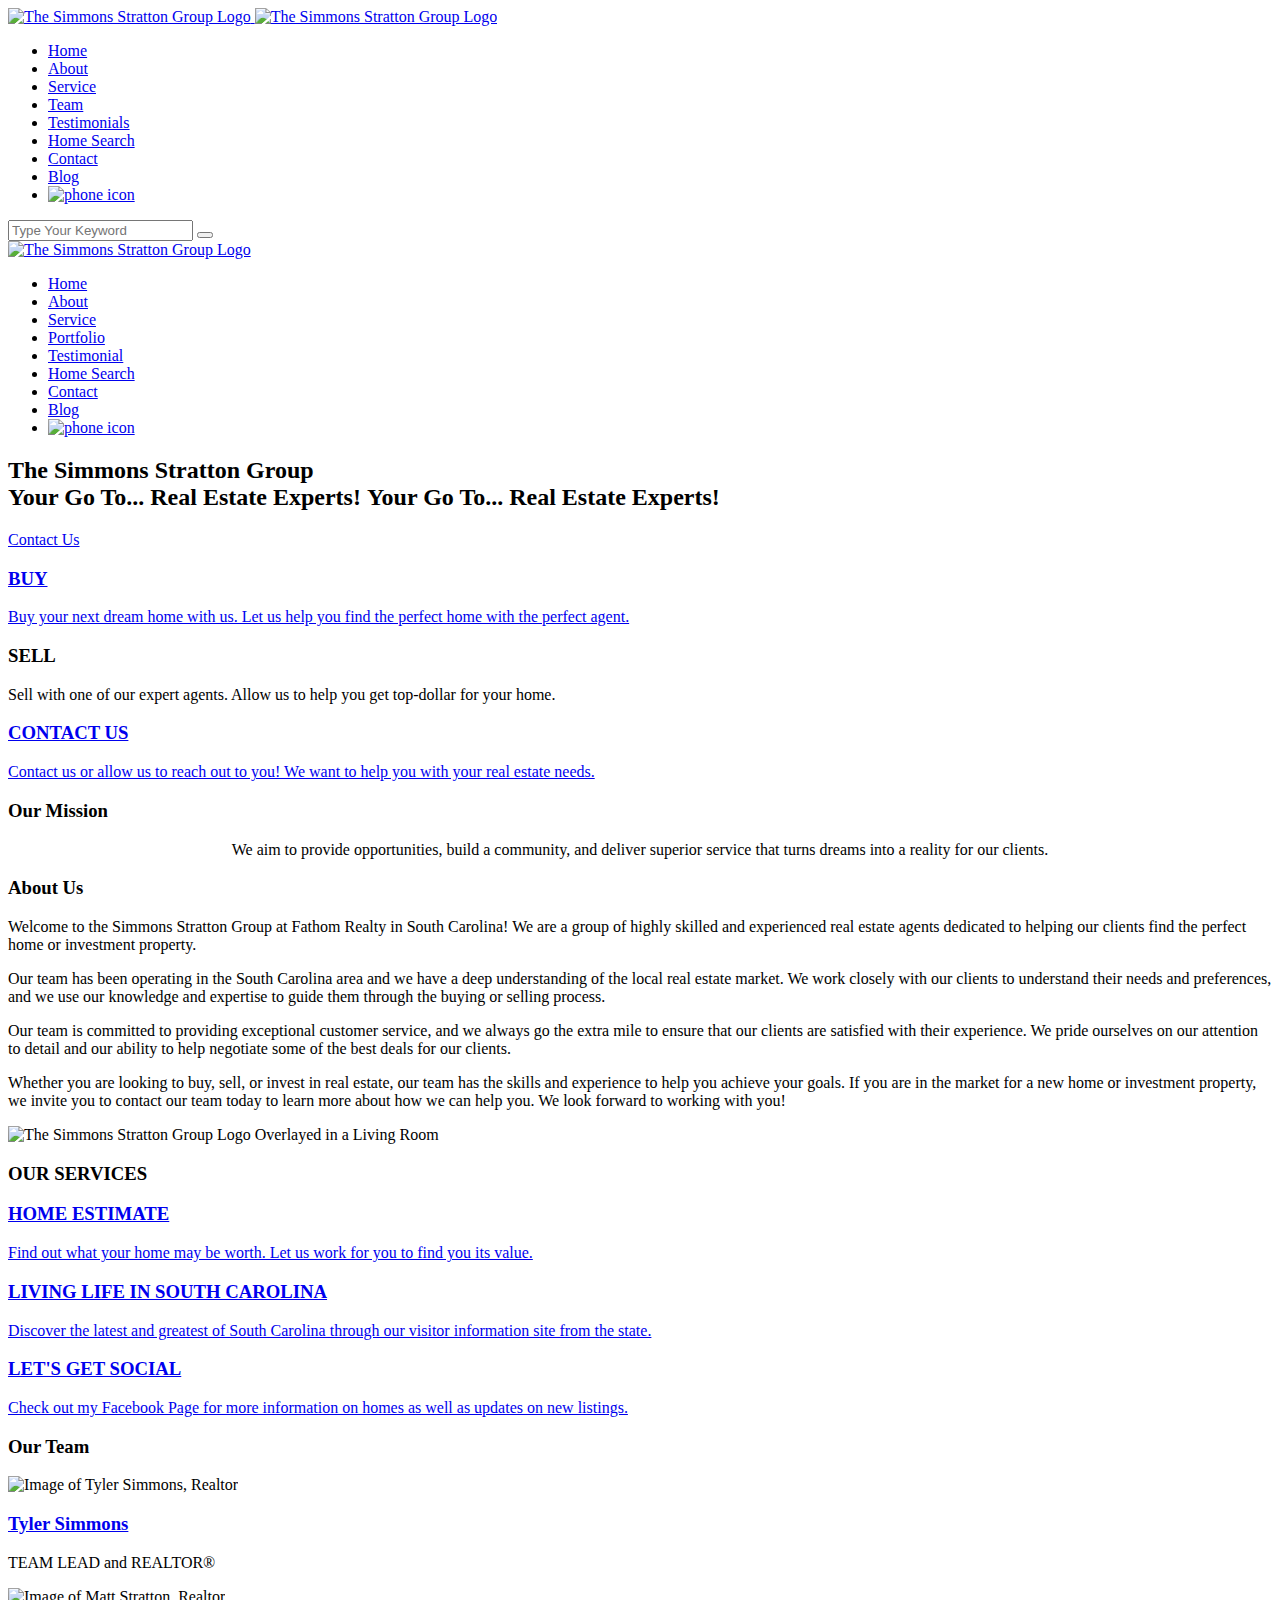
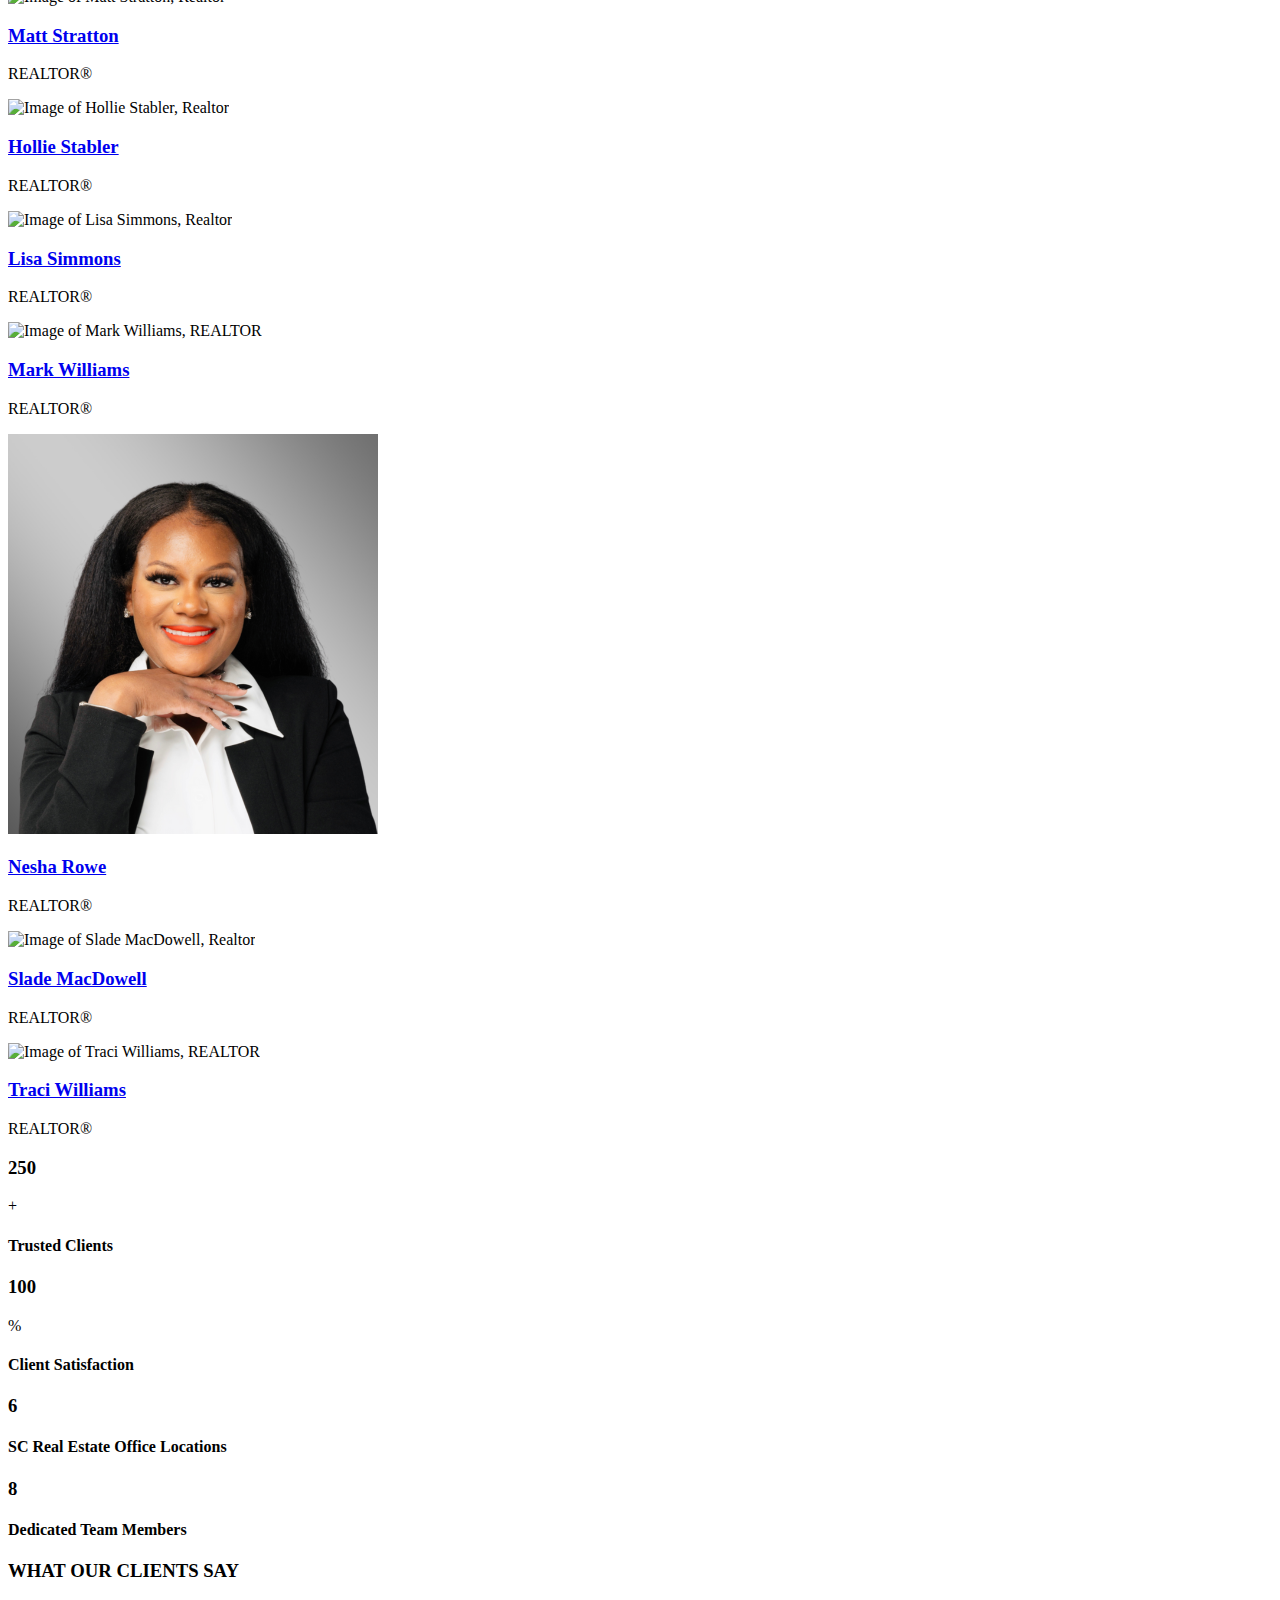
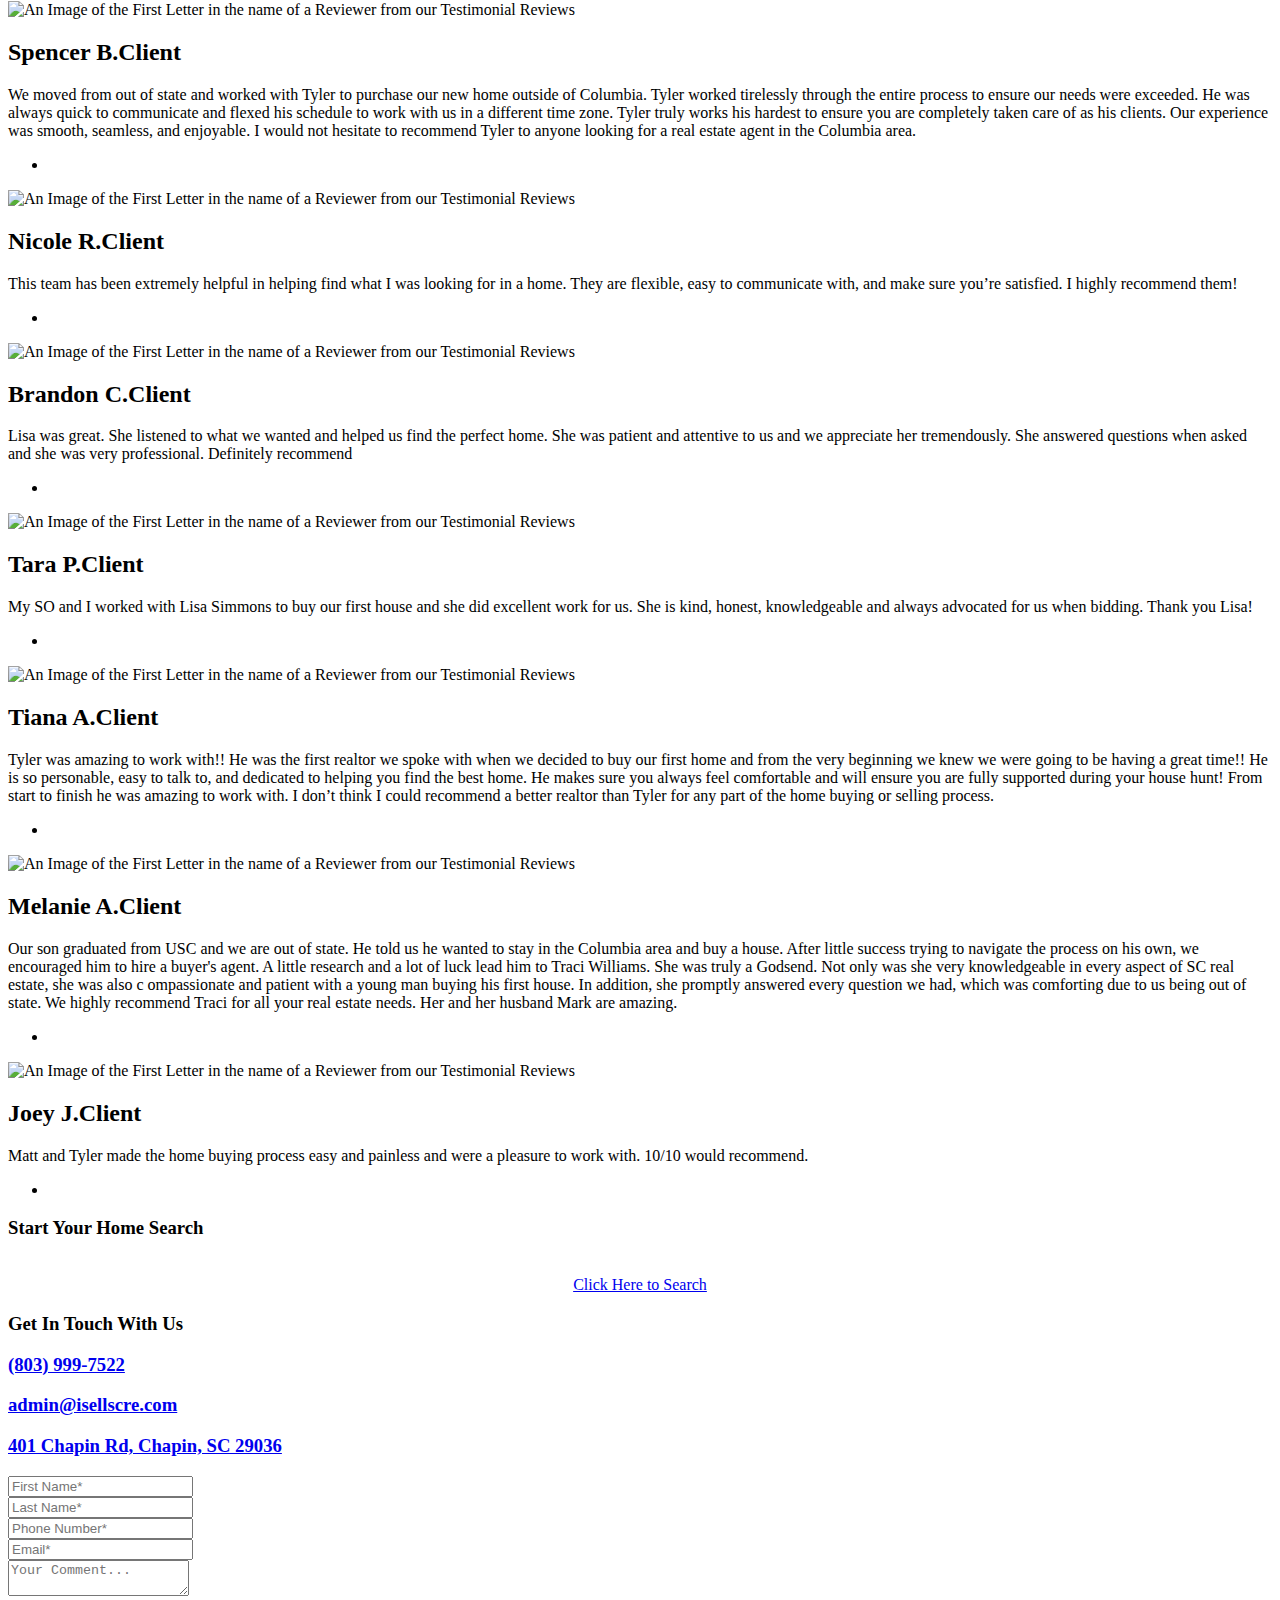
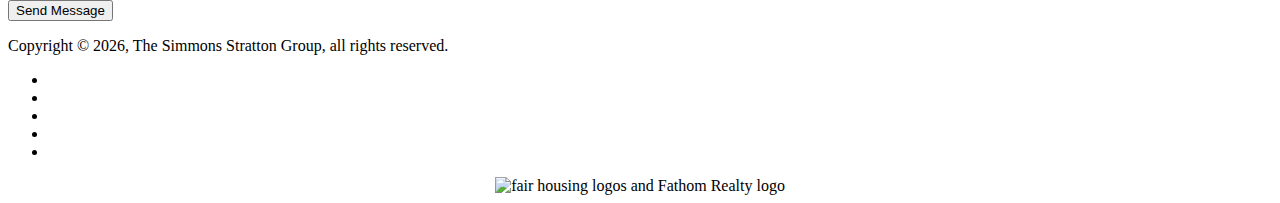
==== commit 08d1cf58: "Added Nesha" ====
--- a/index.html
+++ b/index.html
@@ -660,7 +660,7 @@
 						<i class="icofont-people"></i>
 					</div>
 					<div class="witr_counter_number_inn">
-						<h3 class="counter">7</h3>				
+						<h3 class="counter">8</h3>				
 						<span></span>
 						<h4>Dedicated Team Members</h4>		
 					</div> 
